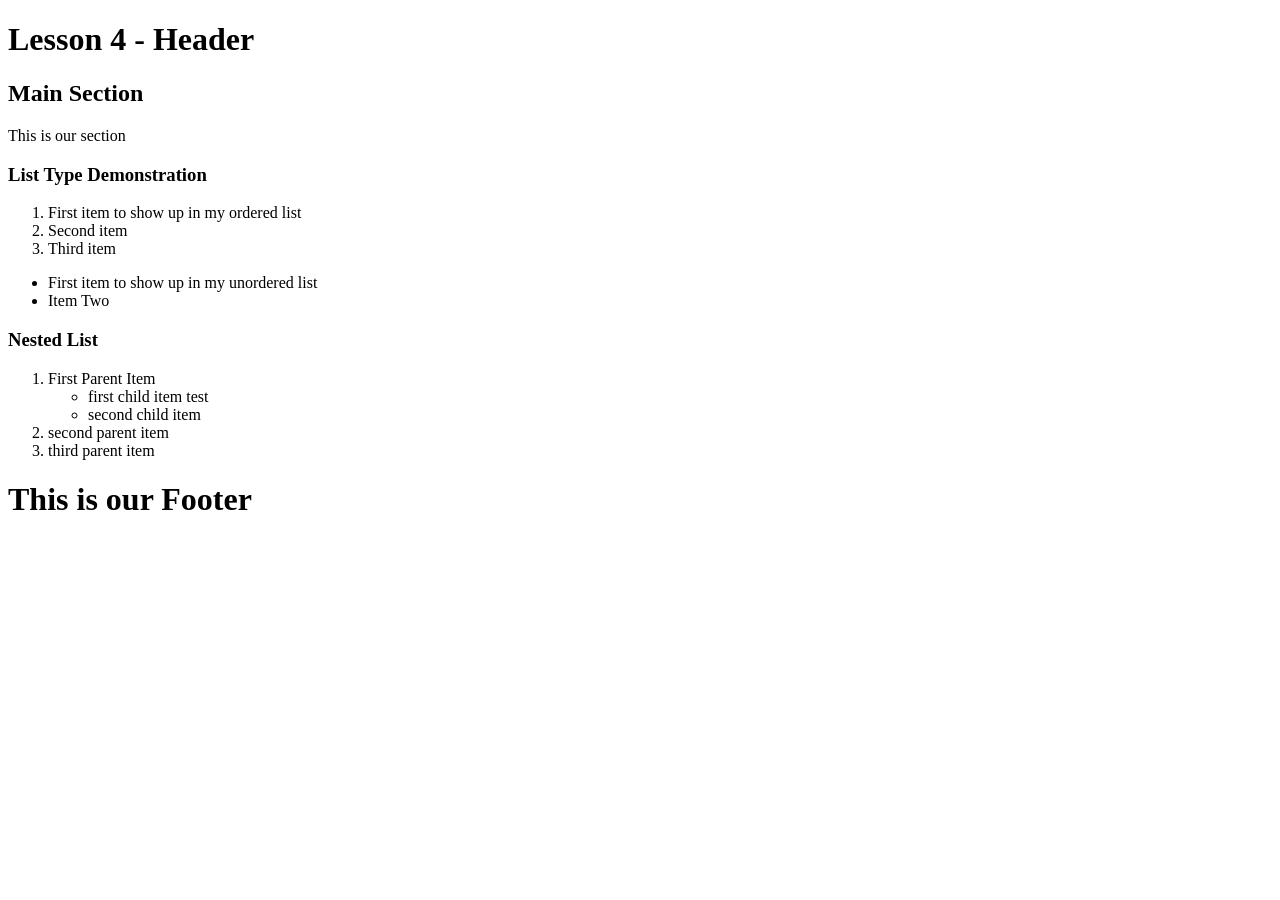
==== index.html @ 6f7c74fa "Create index.html added code from lesson 4 for a quick test" ====
<!doctype html>
<html lang="en">
  <head>
    <title>Assignment 4</title>
    <meta charset="utf-8" />
  </head>
  <body>
    <header>
      <h1>Lesson 4 - Header</h1>
    </header>

    <main>
      <section>
        <h2>Main Section</h2>
        <p>This is our section</p>
      </section>

      <section>
        <h3>List Type Demonstration</h3>
        <ol>
          <!-- ordered list-->
          <li>First item to show up in my ordered list</li>
          <!-- you must have items in your list-->
          <li>Second item</li>
          <li>Third item</li>
        </ol>

        <ul>
          <!-- unordered list-->
          <li>First item to show up in my unordered list</li>
          <li>Item Two</li>
        </ul>

        <h3>Nested List</h3>
        <ol>
          <li>
            First Parent Item
            <ul>
              <li>first child item test</li>
              <li>second child item</li>
            </ul>
          </li>
          <li>second parent item</li>
          <li>third parent item</li>
        </ol>
      </section>
    </main>

    <footer>
      <h1>This is our Footer</h1>
    </footer>
  </body>
</html>
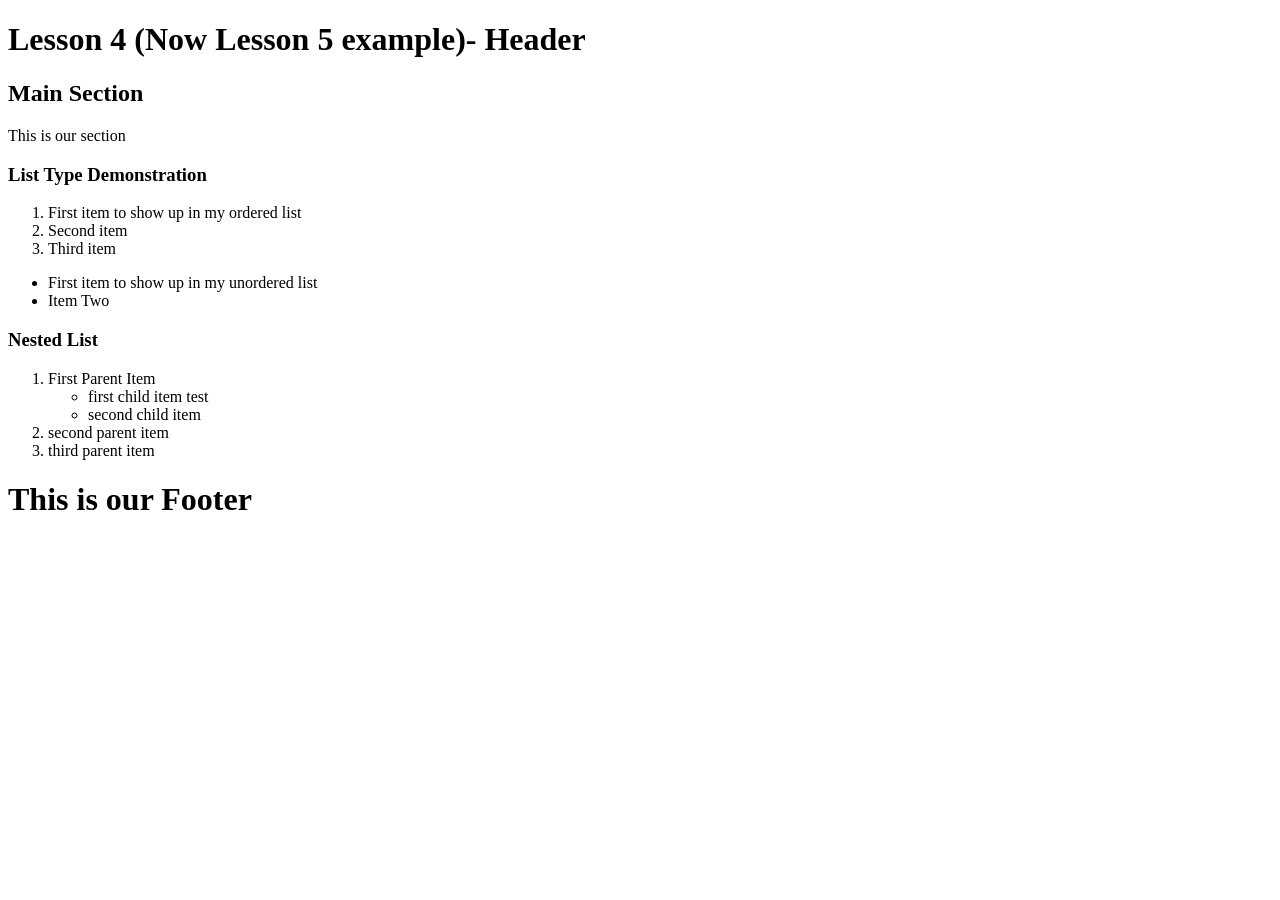
==== commit 2ab6f8ae: "Update index.html Update title to assignment 5 and update lesson 4 to mention now lesson 5" ====
--- a/index.html
+++ b/index.html
@@ -1,12 +1,12 @@
 <!doctype html>
 <html lang="en">
   <head>
-    <title>Assignment 4</title>
+    <title>Assignment 5</title>
     <meta charset="utf-8" />
   </head>
   <body>
     <header>
-      <h1>Lesson 4 - Header</h1>
+      <h1>Lesson 4 (Now Lesson 5 example)- Header</h1>
     </header>
 
     <main>
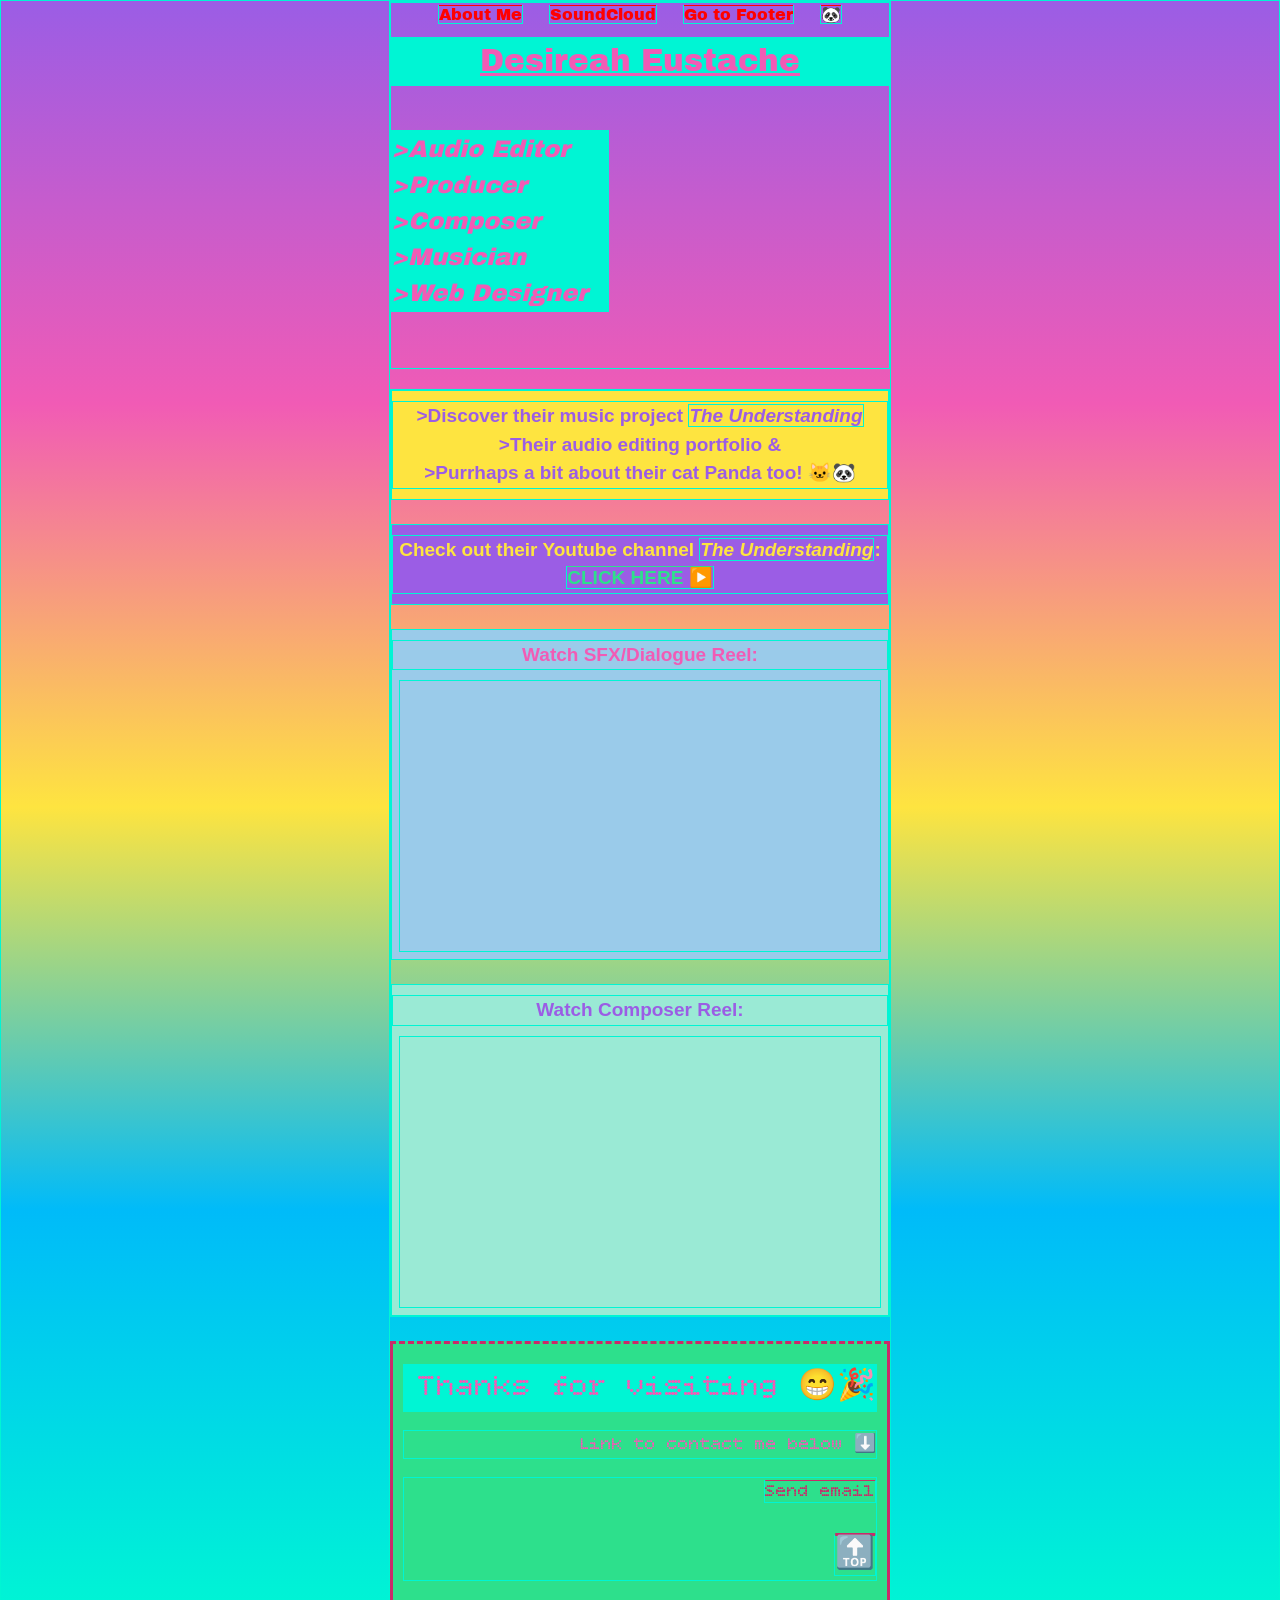
==== commit cb209029: "Capstone project code uploaded" ====
--- a/index.html
+++ b/index.html
@@ -1,53 +1,102 @@
 <!doctype html>
 <html lang="en">
+
   <head>
-    <title>Assignment 5</title>
-    <meta charset="utf-8" />
+    <title>Desireah-Eustache-Capstone</title>
+    <meta charset="UTF-8">
+      <link rel="stylesheet" href="style.css">
+      <link
+      href="https://fonts.googleapis.com/css2?family=Archivo+Black&display=swap"
+      rel="stylesheet">
+      <link href="https://fonts.googleapis.com/css2?family=Bitcount+Grid+Single:wght@100..900&display=swap" 
+      rel="stylesheet">
+    <style>
+    p {
+      font-size: large;
+      color: #9b5de5;
+    }
+
+    h3 {
+      color: #9b5de5;
+    }
+
+    div {
+      text-align: center;
+    }
+
+    h2 {
+      margin-right: 280px;
+    }
+
+    div a{
+      color:#2de08c
+    }
+  
+  </style>
   </head>
+
+  
+
   <body>
-    <header>
-      <h1>Lesson 4 (Now Lesson 5 example)- Header</h1>
-    </header>
+      <link rel="stylesheet" href="style.css">
+  <header>
+      <a href="aboutme.html">About Me</a> <!--this is in the same file as capstone and will take you directly there-->
+      &emsp; <!--adds spaces horizontally-->
+      <a href="soundcloud.html">SoundCloud</a>
+      &emsp;
+      <a href="#footer">Go to Footer</a>
+      &emsp;
+      <a href="Panda.html">🐼</a>      
+    <br>
+    
+    <h1 class="title"style="color: #f15bb5">Desireah Eustache</h1>
+    <br>
+      <h2 style="text-align: left;">>Audio Editor <br>>Producer <br>>Composer<br>>Musician<br>>Web Designer</h2>
+     <br>
+  </header>
 
-    <main>
-      <section>
-        <h2>Main Section</h2>
-        <p>This is our section</p>
-      </section>
+  <main>
+    <div style="background-color: #fee440">
+       <h3>>Discover their music project <em>The Understanding</em> <br> >Their audio editing portfolio &<br>>Purrhaps a bit about their cat Panda too! 🐱🐼</h3>
+    </div>
+<br>
+    <div style="background-color: #9b5de5;">
+       <h3 style="color: #fee440;">Check out their Youtube channel <em>The Understanding</em>:
+        <a
+          href="https://www.youtube.com/@the.understanding"
+          target="_blank"
+          rel="noopener noreferrer">CLICK HERE ▶️
+        </a>
+      </h3>
+    </div>
+<br>
+    <div style="background-color:#9acbea">
+      <h3 style="color: #f15bb5;">Watch SFX/Dialogue Reel:</h4>
+      <iframe width="480" height="270" 
+      src="https://youtube.com/embed/qZe8xD9zZn0">
+      </iframe>
+    </div>
+<br>
+    <div style="background-color:#9aead5">
+      <h3> Watch Composer Reel:</h3>
+      <iframe width="480" height="270" 
+      src="https://youtube.com/embed/jp-9KuEg2Z4">
+      </iframe>    
+    </div>
 
-      <section>
-        <h3>List Type Demonstration</h3>
-        <ol>
-          <!-- ordered list-->
-          <li>First item to show up in my ordered list</li>
-          <!-- you must have items in your list-->
-          <li>Second item</li>
-          <li>Third item</li>
-        </ol>
+  </main>
+  <br>
+    <footer id="footer" style="background-color: #2de08c">
+    
+      <h1>Thanks for visiting 😁🎉</h1>
+      <p>Link to contact me below ⬇️<p>
+      <a href="mailto:desireaheustache@gmail.com">Send email</a>
+      <br>
+      <br>
+      <a href="#top" style="font-size: xx-large;">🔝</a>
+    <br>
+    </footer>
+  
+  </body>
 
-        <ul>
-          <!-- unordered list-->
-          <li>First item to show up in my unordered list</li>
-          <li>Item Two</li>
-        </ul>
-
-        <h3>Nested List</h3>
-        <ol>
-          <li>
-            First Parent Item
-            <ul>
-              <li>first child item test</li>
-              <li>second child item</li>
-            </ul>
-          </li>
-          <li>second parent item</li>
-          <li>third parent item</li>
-        </ol>
-      </section>
-    </main>
-
-    <footer>
-      <h1>This is our Footer</h1>
-    </footer>
-  </body>
 </html>
--- a/style.css
+++ b/style.css
@@ -0,0 +1,95 @@
+/*Welcome to Panda's style sheet*/
+
+* {
+  line-height: 1.5;
+  border: 1px solid #00f5d4;
+  
+}
+
+
+body {
+  max-width: 500.38px;
+  margin: 0 auto;
+  font-family:
+    "Trebuchet MS", "Lucida Sans Unicode", "Lucida Grande", "Lucida Sans",
+    Arial, sans-serif;
+ background: linear-gradient(#9b5de5, #f15bb5, #fee440, #00bbf9, #00f5d4);
+}
+
+.title {
+  text-decoration: underline;
+}
+
+header {
+  height: 365px;
+  background-image: url(/desireah-eustache-capstone/des-desk.jpeg);
+  background-size: cover;
+  background-position: center;
+  text-align: center;
+  font-family: "archivo black";
+  margin-bottom: 20px;
+}
+
+h1{
+  background-color: #00f5d4;
+  color: #f15bb5;
+  font-size: 31px;
+  font-weight: normal;
+}
+h2{
+  color: #f15bb5;
+  background-color: #00f5d4;
+  text-align: center;
+  font-size: 24px;
+  font-weight: normal;
+  font-style: italic;
+}
+h3{
+  font-size: 19px;
+  font-weight: 600;
+  text-align: center;
+}
+h4{
+  font-size: 17px;
+  font-weight: normal;
+}
+
+h1, h2, h3 {
+  margin-bottom: 10px;
+  margin-top: 10px;
+}
+h4, h5, h6 {
+  margin-bottom: 10px;
+  margin-top: 10px;
+}
+
+p{
+line-height: 1.5;
+}
+
+a {
+  color:rgb(255, 0, 0);
+  text-decoration:overline;
+  
+}
+
+a:hover {
+  text-decoration: underline;
+}
+
+footer {
+  font-family: "bitcount grid single";
+  text-align: right;
+  padding: 10px;
+  border: 3px solid #c92b6a;
+  border-top: 3px dashed #c92b6a;
+}
+footer a{
+  color: #c92b6a
+}
+
+footer p{
+  color: #f15bb5;
+}
+
+/* This is a CSS comment on a style sheet - doesn't matter where you put the comment*/ 
--- a/style.css
+++ b/style.css
@@ -0,0 +1,95 @@
+/*Welcome to Panda's style sheet*/
+
+* {
+  line-height: 1.5;
+  border: 1px solid #00f5d4;
+  
+}
+
+
+body {
+  max-width: 500.38px;
+  margin: 0 auto;
+  font-family:
+    "Trebuchet MS", "Lucida Sans Unicode", "Lucida Grande", "Lucida Sans",
+    Arial, sans-serif;
+ background: linear-gradient(#9b5de5, #f15bb5, #fee440, #00bbf9, #00f5d4);
+}
+
+.title {
+  text-decoration: underline;
+}
+
+header {
+  height: 365px;
+  background-image: url(/desireah-eustache-capstone/des-desk.jpeg);
+  background-size: cover;
+  background-position: center;
+  text-align: center;
+  font-family: "archivo black";
+  margin-bottom: 20px;
+}
+
+h1{
+  background-color: #00f5d4;
+  color: #f15bb5;
+  font-size: 31px;
+  font-weight: normal;
+}
+h2{
+  color: #f15bb5;
+  background-color: #00f5d4;
+  text-align: center;
+  font-size: 24px;
+  font-weight: normal;
+  font-style: italic;
+}
+h3{
+  font-size: 19px;
+  font-weight: 600;
+  text-align: center;
+}
+h4{
+  font-size: 17px;
+  font-weight: normal;
+}
+
+h1, h2, h3 {
+  margin-bottom: 10px;
+  margin-top: 10px;
+}
+h4, h5, h6 {
+  margin-bottom: 10px;
+  margin-top: 10px;
+}
+
+p{
+line-height: 1.5;
+}
+
+a {
+  color:rgb(255, 0, 0);
+  text-decoration:overline;
+  
+}
+
+a:hover {
+  text-decoration: underline;
+}
+
+footer {
+  font-family: "bitcount grid single";
+  text-align: right;
+  padding: 10px;
+  border: 3px solid #c92b6a;
+  border-top: 3px dashed #c92b6a;
+}
+footer a{
+  color: #c92b6a
+}
+
+footer p{
+  color: #f15bb5;
+}
+
+/* This is a CSS comment on a style sheet - doesn't matter where you put the comment*/ 
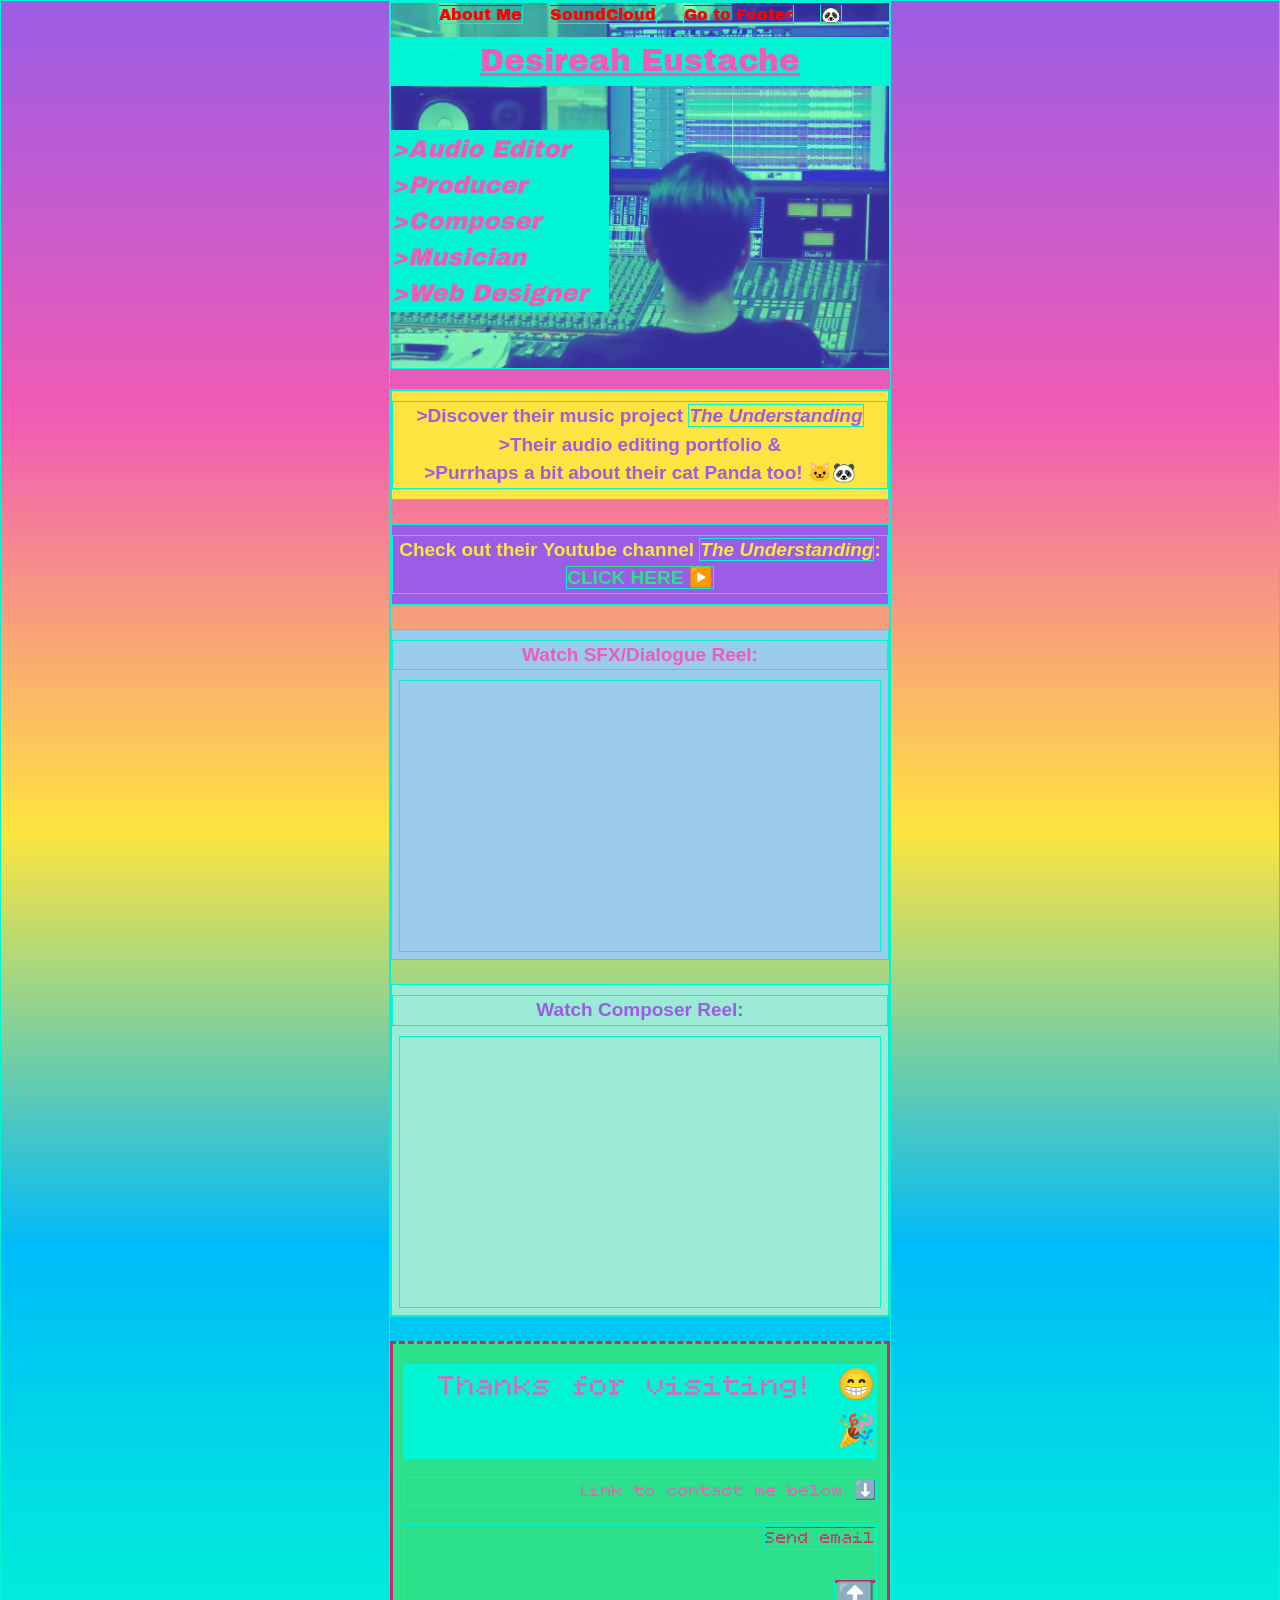
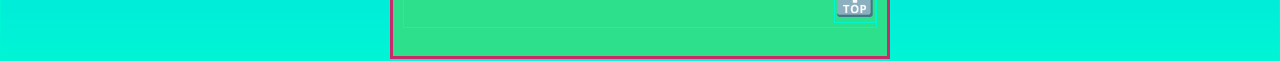
==== commit 1cf10bfd: "Update index.html" ====
--- a/index.html
+++ b/index.html
@@ -88,7 +88,7 @@
   <br>
     <footer id="footer" style="background-color: #2de08c">
     
-      <h1>Thanks for visiting 😁🎉</h1>
+      <h1>Thanks for visiting! 😁🎉</h1>
       <p>Link to contact me below ⬇️<p>
       <a href="mailto:desireaheustache@gmail.com">Send email</a>
       <br>
--- a/style.css
+++ b/style.css
@@ -3,9 +3,7 @@
 * {
   line-height: 1.5;
   border: 1px solid #00f5d4;
-  
 }
-
 
 body {
   max-width: 500.38px;
@@ -13,7 +11,7 @@
   font-family:
     "Trebuchet MS", "Lucida Sans Unicode", "Lucida Grande", "Lucida Sans",
     Arial, sans-serif;
- background: linear-gradient(#9b5de5, #f15bb5, #fee440, #00bbf9, #00f5d4);
+  background: linear-gradient(#9b5de5, #f15bb5, #fee440, #00bbf9, #00f5d4);
 }
 
 .title {
@@ -22,7 +20,7 @@
 
 header {
   height: 365px;
-  background-image: url(/desireah-eustache-capstone/des-desk.jpeg);
+  background-image: url(des-desk.jpeg);
   background-size: cover;
   background-position: center;
   text-align: center;
@@ -30,13 +28,13 @@
   margin-bottom: 20px;
 }
 
-h1{
+h1 {
   background-color: #00f5d4;
   color: #f15bb5;
   font-size: 31px;
   font-weight: normal;
 }
-h2{
+h2 {
   color: #f15bb5;
   background-color: #00f5d4;
   text-align: center;
@@ -44,33 +42,36 @@
   font-weight: normal;
   font-style: italic;
 }
-h3{
+h3 {
   font-size: 19px;
   font-weight: 600;
   text-align: center;
 }
-h4{
+h4 {
   font-size: 17px;
   font-weight: normal;
 }
 
-h1, h2, h3 {
+h1,
+h2,
+h3 {
   margin-bottom: 10px;
   margin-top: 10px;
 }
-h4, h5, h6 {
+h4,
+h5,
+h6 {
   margin-bottom: 10px;
   margin-top: 10px;
 }
 
-p{
-line-height: 1.5;
+p {
+  line-height: 1.5;
 }
 
 a {
-  color:rgb(255, 0, 0);
-  text-decoration:overline;
-  
+  color: rgb(255, 0, 0);
+  text-decoration: overline;
 }
 
 a:hover {
@@ -84,12 +85,12 @@
   border: 3px solid #c92b6a;
   border-top: 3px dashed #c92b6a;
 }
-footer a{
-  color: #c92b6a
+footer a {
+  color: #c92b6a;
 }
 
-footer p{
+footer p {
   color: #f15bb5;
 }
 
-/* This is a CSS comment on a style sheet - doesn't matter where you put the comment*/ +/* This is a CSS comment on a style sheet - doesn't matter where you put the comment*/
--- a/style.css
+++ b/style.css
@@ -3,9 +3,7 @@
 * {
   line-height: 1.5;
   border: 1px solid #00f5d4;
-  
 }
-
 
 body {
   max-width: 500.38px;
@@ -13,7 +11,7 @@
   font-family:
     "Trebuchet MS", "Lucida Sans Unicode", "Lucida Grande", "Lucida Sans",
     Arial, sans-serif;
- background: linear-gradient(#9b5de5, #f15bb5, #fee440, #00bbf9, #00f5d4);
+  background: linear-gradient(#9b5de5, #f15bb5, #fee440, #00bbf9, #00f5d4);
 }
 
 .title {
@@ -22,7 +20,7 @@
 
 header {
   height: 365px;
-  background-image: url(/desireah-eustache-capstone/des-desk.jpeg);
+  background-image: url(des-desk.jpeg);
   background-size: cover;
   background-position: center;
   text-align: center;
@@ -30,13 +28,13 @@
   margin-bottom: 20px;
 }
 
-h1{
+h1 {
   background-color: #00f5d4;
   color: #f15bb5;
   font-size: 31px;
   font-weight: normal;
 }
-h2{
+h2 {
   color: #f15bb5;
   background-color: #00f5d4;
   text-align: center;
@@ -44,33 +42,36 @@
   font-weight: normal;
   font-style: italic;
 }
-h3{
+h3 {
   font-size: 19px;
   font-weight: 600;
   text-align: center;
 }
-h4{
+h4 {
   font-size: 17px;
   font-weight: normal;
 }
 
-h1, h2, h3 {
+h1,
+h2,
+h3 {
   margin-bottom: 10px;
   margin-top: 10px;
 }
-h4, h5, h6 {
+h4,
+h5,
+h6 {
   margin-bottom: 10px;
   margin-top: 10px;
 }
 
-p{
-line-height: 1.5;
+p {
+  line-height: 1.5;
 }
 
 a {
-  color:rgb(255, 0, 0);
-  text-decoration:overline;
-  
+  color: rgb(255, 0, 0);
+  text-decoration: overline;
 }
 
 a:hover {
@@ -84,12 +85,12 @@
   border: 3px solid #c92b6a;
   border-top: 3px dashed #c92b6a;
 }
-footer a{
-  color: #c92b6a
+footer a {
+  color: #c92b6a;
 }
 
-footer p{
+footer p {
   color: #f15bb5;
 }
 
-/* This is a CSS comment on a style sheet - doesn't matter where you put the comment*/ +/* This is a CSS comment on a style sheet - doesn't matter where you put the comment*/
